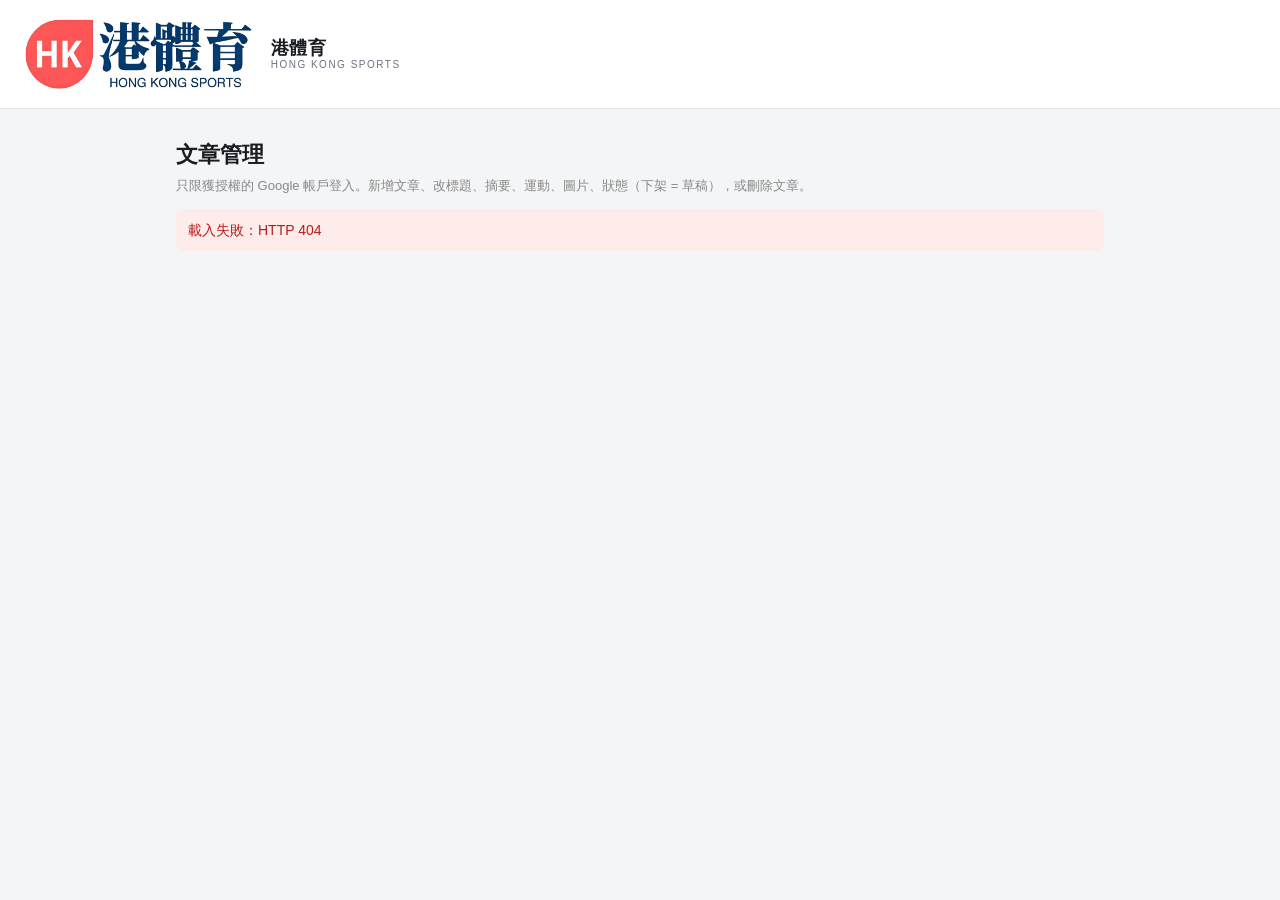
==== admin/index.html @ 8d858ec4 "Add hksports app code: API, admin, assets, migration, seed scaffold All 11 serverless functions (1 s" ====
<!DOCTYPE html>
<html lang="zh-Hant" data-theme="light">
<head>
<meta charset="UTF-8">
<meta name="viewport" content="width=device-width, initial-scale=1">
<title>管理後台 | 港體育</title>
<meta name="robots" content="noindex, nofollow">
<link rel="icon" href="../assets/favicon.png">
<link rel="stylesheet" href="../assets/style.css">
<style>
  .admin-wrap{max-width:960px;margin:0 auto;padding:24px 16px 80px}
  .admin-wrap h1{font-size:22px;margin:4px 0 4px}
  .muted{color:#888;font-size:13px}
  .admin-bar{display:flex;gap:8px;flex-wrap:wrap;align-items:center;margin:16px 0}
  .admin-bar input[type=search]{flex:1;min-width:200px;padding:9px 12px;font-size:15px;border:1px solid #ccc;border-radius:8px;background:var(--card,#fff);color:inherit}
  .admin-bar select{padding:9px;font-size:15px;border:1px solid #ccc;border-radius:8px;background:var(--card,#fff);color:inherit}
  .abtn{cursor:pointer}
  .alist{width:100%;border-collapse:collapse;font-size:14px}
  .alist th,.alist td{border-bottom:1px solid #e5e5e5;padding:9px 6px;text-align:left;vertical-align:top}
  .alist th{color:#888;font-weight:600;font-size:12px}
  .badge{display:inline-block;padding:2px 8px;border-radius:20px;font-size:12px;background:#e8f5e9;color:#2e7d32}
  .badge.draft{background:#fff3e0;color:#e65100}
  .edit-form label{display:block;font-size:13px;color:#888;margin:12px 0 4px}
  .edit-form input[type=text],.edit-form textarea,.edit-form select{width:100%;padding:9px 10px;font-size:15px;border:1px solid #ccc;border-radius:8px;background:var(--card,#fff);color:inherit;box-sizing:border-box}
  .edit-form textarea{min-height:70px;resize:vertical}
  .row2{display:grid;grid-template-columns:1fr 1fr;gap:0 16px}
  @media(max-width:640px){.row2{grid-template-columns:1fr}}
  .hidden{display:none!important}
  #msg{margin:12px 0;padding:10px 12px;border-radius:8px;background:#e3f2fd;color:#1565c0;font-size:14px}
  #msg.err{background:#fdecea;color:#b71c1c}
  .pager{display:flex;gap:10px;align-items:center;margin:16px 0}
</style>
<script>try{var _t=localStorage.getItem("hks_theme")||(matchMedia("(prefers-color-scheme: dark)").matches?"dark":"light");document.documentElement.dataset.theme=_t;}catch(e){}</script>
<!-- Vercel Web Analytics: window.va stub + script. This is exactly what
     @vercel/analytics v2 inject() does in production (it loads
     /_vercel/insights/script.js); no npm package is needed for a
     no-build static site. -->
<script>
  window.va = window.va || function () { (window.vaq = window.vaq || []).push(arguments); };
</script>
<script defer src="/_vercel/insights/script.js"></script>
</head>
<body>
<header class="topbar">
  <a class="brand" href="../" aria-label="home">
    <img class="logo-img" src="../assets/logo-light.png" alt="港體育 Hong Kong Sports">
    <span class="brand-name"><strong>港體育</strong><small>HONG KONG SPORTS</small></span>
  </a>
</header>
<main class="admin-wrap">
  <h1>文章管理</h1>
  <p class="muted">只限獲授權的 Google 帳戶登入。新增文章、改標題、摘要、運動、圖片、狀態（下架 = 草稿），或刪除文章。</p>
  <div id="msg" class="hidden"></div>

  <div id="setupBox" class="hidden">
    <p>後台未設定好：伺服器未設定 GOOGLE_CLIENT_ID、ADMIN_EMAILS 或 ADMIN_SESSION_SECRET。請先設定好環境變數再登入。</p>
  </div>

  <div id="signinBox" class="hidden">
    <p>請用獲授權的 Google 帳戶登入：</p>
    <div id="gsiBtn"></div>
  </div>

  <div id="adminBox" class="hidden">
    <div class="admin-bar">
      <span id="whoami" class="muted"></span>
      <button class="abtn" id="logoutBtn" type="button">登出</button>
    </div>
    <div class="admin-bar">
      <input type="search" id="q" placeholder="搜尋標題 / 摘要 / slug…" aria-label="搜尋">
      <select id="statusFilter" aria-label="狀態">
        <option value="">全部狀態</option>
        <option value="published">已發佈</option>
        <option value="draft">草稿（已下架）</option>
      </select>
      <button class="abtn primary" id="searchBtn" type="button">搜尋</button>
    </div>
    <table class="alist">
      <thead><tr><th style="width:92px">日期</th><th>標題（繁）</th><th style="width:70px">運動</th><th style="width:64px">狀態</th><th style="width:64px"></th></tr></thead>
      <tbody id="rows"><tr><td colspan="5" class="muted">載入中…</td></tr></tbody>
    </table>
    <div class="pager">
      <button class="abtn" id="prevBtn" type="button">‹ 上一頁</button>
      <span id="pageInfo" class="muted"></span>
      <button class="abtn" id="nextBtn" type="button">下一頁 ›</button>
    </div>

    <div class="admin-bar">
      <button class="abtn primary" id="newBtn" type="button">＋ 新增文章</button>
    </div>

    <div id="createBox" class="hidden">
      <h2 style="font-size:18px;margin:24px 0 4px">新增文章</h2>
      <p class="muted">標題至少填繁體或英文其中一個。Slug 留空會自動由英文標題產生（只可用細階英文字母、數字、連字號，唔可以用點）。發佈時間留空即係而家。</p>
      <form class="edit-form" id="createForm">
        <div class="row2">
          <div><label>Slug（可留空自動產生）</label><input type="text" id="c_slug" placeholder="例如 20261113-example-news"></div>
          <div><label>運動</label><input type="text" id="c_sport" placeholder="例如 football"></div>
          <div><label>標題（繁體）</label><input type="text" id="c_title_zh_hant"></div>
          <div><label>標題（簡體）</label><input type="text" id="c_title_zh_hans"></div>
          <div><label>標題（英文）</label><input type="text" id="c_title_en"></div>
          <div><label>發佈時間（可留空 = 而家）</label><input type="text" id="c_published_at" placeholder="2026-11-13T10:00:00+08:00"></div>
        </div>
        <label>摘要（繁體）</label><textarea id="c_summary_zh_hant"></textarea>
        <label>摘要（簡體）</label><textarea id="c_summary_zh_hans"></textarea>
        <label>摘要（英文）</label><textarea id="c_summary_en"></textarea>
        <div class="row2">
          <div><label>標籤（繁體，逗號分隔）</label><input type="text" id="c_tags_zh_hant"></div>
          <div><label>標籤（簡體，逗號分隔）</label><input type="text" id="c_tags_zh_hans"></div>
          <div><label>標籤（英文，逗號分隔）</label><input type="text" id="c_tags_en"></div>
          <div><label>狀態</label><select id="c_status"><option value="published">已發佈</option><option value="draft">草稿（下架）</option></select></div>
        </div>
        <label>來源名稱</label><input type="text" id="c_source_name">
        <label>來源 URL</label><input type="text" id="c_source_url">
        <label>圖片 URL</label><input type="text" id="c_image_url">
        <label>AI 設計圖 prompt（有的話）</label><textarea id="c_image_prompt"></textarea>
        <div class="admin-bar">
          <button class="abtn primary" type="submit">建立文章</button>
          <button class="abtn" type="button" id="cancelCreateBtn">取消</button>
        </div>
      </form>
    </div>

    <div id="editBox" class="hidden">
      <h2 id="editTitle" style="font-size:18px;margin:24px 0 4px">編輯文章</h2>
      <p class="muted" id="editSlug"></p>
      <form class="edit-form" id="editForm">
        <div class="row2">
          <div><label>標題（繁體）</label><input type="text" id="f_title_zh_hant"></div>
          <div><label>標題（簡體）</label><input type="text" id="f_title_zh_hans"></div>
          <div><label>標題（英文）</label><input type="text" id="f_title_en"></div>
          <div><label>運動</label><input type="text" id="f_sport"></div>
        </div>
        <label>摘要（繁體）</label><textarea id="f_summary_zh_hant"></textarea>
        <label>摘要（簡體）</label><textarea id="f_summary_zh_hans"></textarea>
        <label>摘要（英文）</label><textarea id="f_summary_en"></textarea>
        <div class="row2">
          <div><label>標籤（繁體，逗號分隔）</label><input type="text" id="f_tags_zh_hant"></div>
          <div><label>標籤（簡體，逗號分隔）</label><input type="text" id="f_tags_zh_hans"></div>
          <div><label>標籤（英文，逗號分隔）</label><input type="text" id="f_tags_en"></div>
          <div><label>狀態</label><select id="f_status"><option value="published">已發佈</option><option value="draft">草稿（下架）</option></select></div>
        </div>
        <label>圖片 URL</label><input type="text" id="f_image_url">
        <label>R2 key（有的話）</label><input type="text" id="f_image_r2_key">
        <label>圖片說明</label><input type="text" id="f_image_caption">
        <label>頁尾註解</label><input type="text" id="f_footer_note">
        <div class="admin-bar">
          <button class="abtn primary" type="submit">儲存</button>
          <button class="abtn" type="button" id="cancelEditBtn">取消</button>
          <button class="abtn" type="button" id="deleteBtn" style="color:#b71c1c">刪除文章…</button>
        </div>
      </form>
    </div>
  </div>
</main>
<script>
(function(){
  "use strict";
  var $ = function(id){ return document.getElementById(id); };
  var state = { page: 1, limit: 30, total: 0, pages: 1, editing: null };
  var msgEl = $("msg");
  function showMsg(text, isErr){
    msgEl.textContent = text;
    msgEl.className = isErr ? "err" : "";
    msgEl.classList.remove("hidden");
  }
  function hideMsg(){ msgEl.classList.add("hidden"); }
  function esc(s){ return String(s == null ? "" : s).replace(/[&<>"]/g, function(c){ return {"&":"&amp;","<":"&lt;",">":"&gt;",'"':"&quot;"}[c]; }); }
  function api(path, opts){
    opts = opts || {};
    opts.headers = Object.assign({ "Content-Type": "application/json" }, opts.headers || {});
    return fetch(path, opts).then(function(r){
      return r.json().catch(function(){ return {}; }).then(function(j){
        if (!r.ok) throw new Error((j && j.error) || ("HTTP " + r.status));
        return j;
      });
    });
  }

  function loadGsi(clientId){
    var s = document.createElement("script");
    s.src = "https://accounts.google.com/gsi/client";
    s.async = true; s.defer = true;
    s.onload = function(){
      google.accounts.id.initialize({
        client_id: clientId,
        callback: function(resp){
          api("/api/admin/auth/callback", { method: "POST", body: JSON.stringify({ credential: resp.credential }) })
            .then(function(j){ showMsg("已登入：" + j.email); enterAdmin(j.email); })
            .catch(function(e){ showMsg("登入失敗：" + e.message, true); });
        }
      });
      google.accounts.id.renderButton($("gsiBtn"), { theme: "outline", size: "large", text: "signin_with" });
    };
    s.onerror = function(){ showMsg("載入 Google 登入失敗，請檢查網絡後重新整理。", true); };
    document.head.appendChild(s);
  }

  function enterAdmin(email){
    $("signinBox").classList.add("hidden");
    $("setupBox").classList.add("hidden");
    $("adminBox").classList.remove("hidden");
    $("whoami").textContent = email ? ("已登入：" + email) : "";
    loadList();
  }

  function loadList(){
    hideMsg();
    var params = new URLSearchParams({
      page: String(state.page), limit: String(state.limit),
      q: $("q").value.trim(), status: $("statusFilter").value,
    });
    api("/api/admin/articles?" + params.toString()).then(function(j){
      state.total = j.total; state.pages = j.pages;
      var rows = j.articles || [];
      var html = "";
      if (!rows.length) html = '<tr><td colspan="5" class="muted">沒有文章。</td></tr>';
      for (var i = 0; i < rows.length; i++){
        var a = rows[i];
        var title = (a.title_zh_hant || a.title_en || a.id || "");
        html += "<tr><td>" + esc((a.published_at || "").slice(0, 10)) + "</td>"
          + "<td>" + esc(title) + "<br><span class='muted'>" + esc(a.id || "") + "</span></td>"
          + "<td>" + esc(a.sport || "") + "</td>"
          + "<td><span class='badge" + (a.status === "draft" ? " draft" : "") + "'>" + (a.status === "draft" ? "草稿" : "已發佈") + "</span></td>"
          + "<td><button class='abtn' type='button' data-edit='" + esc(a.id || "") + "'>編輯</button></td></tr>";
      }
      $("rows").innerHTML = html;
      $("pageInfo").textContent = "第 " + j.page + " / " + j.pages + " 頁，共 " + j.total + " 篇";
      $("prevBtn").disabled = j.page <= 1;
      $("nextBtn").disabled = j.page >= j.pages;
    }).catch(function(e){ showMsg("載入失敗：" + e.message, true); });
  }

  $("rows").addEventListener("click", function(ev){
    var b = ev.target.closest("[data-edit]");
    if (b) openEdit(b.getAttribute("data-edit"));
  });

  function tagsToText(arr){ return Array.isArray(arr) ? arr.join("，") : ""; }
  function textToTags(s){
    return String(s || "").split(/[,，、]/).map(function(t){ return t.trim(); }).filter(Boolean);
  }

  function openEdit(id){
    hideMsg();
    api("/api/admin/articles?id=" + encodeURIComponent(id)).then(function(j){
      var a = j.article;
      state.editing = a.id;
      $("editTitle").textContent = "編輯文章";
      $("editSlug").textContent = a.id + " · " + (a.published_at || "");
      $("f_title_zh_hant").value = a.title_zh_hant || "";
      $("f_title_zh_hans").value = a.title_zh_hans || "";
      $("f_title_en").value = a.title_en || "";
      $("f_sport").value = a.sport || "";
      $("f_summary_zh_hant").value = a.summary_zh_hant || "";
      $("f_summary_zh_hans").value = a.summary_zh_hans || "";
      $("f_summary_en").value = a.summary_en || "";
      $("f_tags_zh_hant").value = tagsToText(a.tags_zh_hant);
      $("f_tags_zh_hans").value = tagsToText(a.tags_zh_hans);
      $("f_tags_en").value = tagsToText(a.tags_en);
      $("f_status").value = a.status || "published";
      $("f_image_url").value = a.image_url || "";
      $("f_image_r2_key").value = a.image_r2_key || "";
      $("f_image_caption").value = a.image_caption || "";
      $("f_footer_note").value = a.footer_note || "";
      $("editBox").classList.remove("hidden");
      $("editBox").scrollIntoView({ behavior: "smooth" });
    }).catch(function(e){ showMsg("開啟失敗：" + e.message, true); });
  }

  $("editForm").addEventListener("submit", function(ev){
    ev.preventDefault();
    if (!state.editing) return;
    var body = {
      title_zh_hant: $("f_title_zh_hant").value,
      title_zh_hans: $("f_title_zh_hans").value,
      title_en: $("f_title_en").value,
      sport: $("f_sport").value,
      summary_zh_hant: $("f_summary_zh_hant").value,
      summary_zh_hans: $("f_summary_zh_hans").value,
      summary_en: $("f_summary_en").value,
      tags_zh_hant: textToTags($("f_tags_zh_hant").value),
      tags_zh_hans: textToTags($("f_tags_zh_hans").value),
      tags_en: textToTags($("f_tags_en").value),
      status: $("f_status").value,
      image_url: $("f_image_url").value.trim() || null,
      image_r2_key: $("f_image_r2_key").value.trim() || null,
      image_caption: $("f_image_caption").value.trim() || null,
      footer_note: $("f_footer_note").value.trim() || null,
    };
    api("/api/admin/articles?id=" + encodeURIComponent(state.editing), { method: "PATCH", body: JSON.stringify(body) })
      .then(function(){ showMsg("已儲存。"); loadList(); })
      .catch(function(e){ showMsg("儲存失敗：" + e.message, true); });
  });

  $("cancelEditBtn").addEventListener("click", function(){
    state.editing = null;
    $("editBox").classList.add("hidden");
  });

  $("deleteBtn").addEventListener("click", function(){
    if (!state.editing) return;
    if (!confirm("確定刪除這篇文章嗎？此操作無法復原。\n" + state.editing)) return;
    api("/api/admin/articles?id=" + encodeURIComponent(state.editing), { method: "DELETE" })
      .then(function(){ showMsg("已刪除。"); state.editing = null; $("editBox").classList.add("hidden"); loadList(); })
      .catch(function(e){ showMsg("刪除失敗：" + e.message, true); });
  });

  $("newBtn").addEventListener("click", function(){
    hideMsg();
    $("createBox").classList.remove("hidden");
    $("createBox").scrollIntoView({ behavior: "smooth" });
  });

  $("cancelCreateBtn").addEventListener("click", function(){
    $("createBox").classList.add("hidden");
  });

  $("createForm").addEventListener("submit", function(ev){
    ev.preventDefault();
    var body = {
      slug: $("c_slug").value.trim() || undefined,
      title_zh_hant: $("c_title_zh_hant").value,
      title_zh_hans: $("c_title_zh_hans").value,
      title_en: $("c_title_en").value,
      sport: $("c_sport").value,
      published_at: $("c_published_at").value.trim() || undefined,
      summary_zh_hant: $("c_summary_zh_hant").value,
      summary_zh_hans: $("c_summary_zh_hans").value,
      summary_en: $("c_summary_en").value,
      tags_zh_hant: textToTags($("c_tags_zh_hant").value),
      tags_zh_hans: textToTags($("c_tags_zh_hans").value),
      tags_en: textToTags($("c_tags_en").value),
      status: $("c_status").value,
      source_name: $("c_source_name").value.trim() || null,
      source_url: $("c_source_url").value.trim() || null,
      image_url: $("c_image_url").value.trim() || null,
      image_prompt: $("c_image_prompt").value.trim() || null,
    };
    api("/api/admin/articles", { method: "POST", body: JSON.stringify(body) })
      .then(function(j){
        showMsg("已建立文章：" + (j.url || ("/a/" + j.article.slug + ".html")));
        $("createBox").classList.add("hidden");
        $("createForm").reset();
        state.page = 1; loadList();
      })
      .catch(function(e){ showMsg("建立失敗：" + e.message, true); });
  });

  $("searchBtn").addEventListener("click", function(){ state.page = 1; loadList(); });
  $("q").addEventListener("keydown", function(ev){ if (ev.key === "Enter"){ ev.preventDefault(); state.page = 1; loadList(); } });
  $("statusFilter").addEventListener("change", function(){ state.page = 1; loadList(); });
  $("prevBtn").addEventListener("click", function(){ if (state.page > 1){ state.page--; loadList(); } });
  $("nextBtn").addEventListener("click", function(){ if (state.page < state.pages){ state.page++; loadList(); } });

  // Logout is server-side: the session cookie is HttpOnly, so JavaScript
  // cannot clear it (the old document.cookie line never worked — the
  // session stayed valid until expiry). POST { action: "logout" } to the
  // auth callback and the server expires the cookie, then reload to the
  // sign-in screen. No new function is needed — the existing callback
  // endpoint handles logout, keeping us under Vercel's 12-function
  // Hobby limit.
  $("logoutBtn").addEventListener("click", function(){
    api("/api/admin/auth/callback", { method: "POST", body: JSON.stringify({ action: "logout" }) })
      .then(function(){ location.reload(); })
      .catch(function(e){ showMsg("登出失敗：" + e.message, true); });
  });

  // Boot: check config, then check whether already signed in.
  api("/api/admin/config").then(function(cfg){
    if (!cfg.configured || !cfg.clientId){
      $("setupBox").classList.remove("hidden");
      return;
    }
    return api("/api/admin/articles?limit=1").then(function(){
      enterAdmin("");
    }).catch(function(){
      $("signinBox").classList.remove("hidden");
      loadGsi(cfg.clientId);
    });
  }).catch(function(e){ showMsg("載入失敗：" + e.message, true); });
})();
</script>
</body>
</html>
---- assets/style.css ----
/* 中港體育速報 HK-China Sports Express */
*{box-sizing:border-box;margin:0;padding:0}
:root{
  --bg:#f4f5f7;--card:#ffffff;--text:#191c20;--muted:#6b7280;
  --accent:#d8232a;--accent-soft:#fdeeee;--border:#e4e6eb;
  --chip:#eceef1;--chip-text:#3c4046;--shadow:0 1px 4px rgba(0,0,0,.08);
  --radius:12px;--header-bg:rgba(255,255,255,.94);
}
[data-theme="dark"]{
  --bg:#0e1013;--card:#171b21;--text:#e9ebee;--muted:#9aa1ab;
  --accent:#ff5257;--accent-soft:#2b1718;--border:#242a33;
  --chip:#20262e;--chip-text:#c9ced6;--shadow:0 1px 4px rgba(0,0,0,.45);
  --header-bg:rgba(14,16,19,.94);
}
html{-webkit-text-size-adjust:100%}
body{font-family:-apple-system,BlinkMacSystemFont,"Segoe UI","PingFang HK","PingFang SC","Hiragino Sans GB","Microsoft JhengHei","Microsoft YaHei",Roboto,"Helvetica Neue",Arial,sans-serif;background:var(--bg);color:var(--text);line-height:1.6;transition:background .25s,color .25s}
a{color:inherit}
img{display:block;max-width:100%}

/* header */
.topbar{position:sticky;top:0;z-index:50;display:flex;align-items:center;justify-content:space-between;gap:12px;padding:10px 16px;background:var(--header-bg);backdrop-filter:blur(10px);-webkit-backdrop-filter:blur(10px);border-bottom:1px solid var(--border)}
.brand{display:flex;align-items:center;gap:10px;text-decoration:none}
.brand .logo-img{height:88px;width:auto;border-radius:10px}
@media (max-width:640px){.brand .logo-img{height:64px}}
.brand-name{display:flex;flex-direction:column;line-height:1.25}
.brand-name strong{font-size:18px;letter-spacing:.5px}
.brand-name small{font-size:10px;color:var(--muted);letter-spacing:1.5px}
.controls{display:flex;align-items:center;gap:8px}
.lang-switch{display:flex;background:var(--chip);border-radius:999px;padding:3px}
.lang-switch button{border:0;background:transparent;color:var(--chip-text);font-size:13px;font-weight:600;padding:5px 11px;border-radius:999px;cursor:pointer}
.lang-switch button.active{background:var(--accent);color:#fff}
.icon-btn{border:1px solid var(--border);background:var(--card);color:var(--text);width:36px;height:36px;border-radius:50%;font-size:17px;cursor:pointer;display:flex;align-items:center;justify-content:center;box-shadow:var(--shadow)}

/* toolbar */
.toolbar{max-width:1180px;margin:0 auto;padding:16px 16px 4px}
.searchbar{width:100%;padding:11px 14px;font-size:15px;border:1px solid var(--border);border-radius:999px;background:var(--card);color:var(--text);outline:none}
.searchbar:focus{border-color:var(--accent)}
.chips{display:flex;gap:8px;overflow-x:auto;padding:12px 2px;scrollbar-width:none}
.chips::-webkit-scrollbar{display:none}
.chip{flex:0 0 auto;border:1px solid var(--border);background:var(--chip);color:var(--chip-text);font-size:13px;font-weight:600;padding:7px 14px;border-radius:999px;cursor:pointer;white-space:nowrap}
.chip.active{background:var(--accent);border-color:var(--accent);color:#fff}
.chip .n{opacity:.65;font-weight:400;font-size:12px}

/* meta + cards */
.meta{max-width:1180px;margin:0 auto;padding:2px 18px 8px;color:var(--muted);font-size:13px}
.cards{max-width:1180px;margin:0 auto;padding:6px 16px 8px;display:grid;gap:16px;grid-template-columns:1fr}
@media(min-width:640px){.cards{grid-template-columns:1fr 1fr}}
@media(min-width:1024px){.cards{grid-template-columns:1fr 1fr 1fr}}
.card{background:var(--card);border:1px solid var(--border);border-radius:var(--radius);overflow:hidden;box-shadow:var(--shadow);display:flex;flex-direction:column;transition:transform .15s}
.card:hover{transform:translateY(-2px)}
.thumb{position:relative;aspect-ratio:16/9;background:linear-gradient(135deg,var(--accent-soft),var(--chip));overflow:hidden;text-decoration:none}
.thumb img{width:100%;height:100%;object-fit:cover}
.thumb .noimg{position:absolute;inset:0;display:flex;align-items:center;justify-content:center;font-size:44px;opacity:.5}
.card-body{padding:14px 16px;display:flex;flex-direction:column;gap:8px;flex:1}
.card-top{display:flex;align-items:center;gap:8px;font-size:12px;color:var(--muted)}
.sport-tag{background:var(--accent-soft);color:var(--accent);font-weight:700;padding:2px 10px;border-radius:999px;font-size:12px}
.card-title{font-size:17px;line-height:1.45;font-weight:700}
.card-title a{text-decoration:none}
.card-title a:hover{color:var(--accent)}
.card-summary{font-size:14px;color:var(--muted);display:-webkit-box;-webkit-line-clamp:3;-webkit-box-orient:vertical;overflow:hidden}
.tags{display:flex;flex-wrap:wrap;gap:6px}
.tag{font-size:12px;background:var(--chip);color:var(--chip-text);border-radius:999px;padding:3px 10px;cursor:pointer;border:0}
.tag:hover{background:var(--accent);color:#fff}
.card-foot{margin-top:auto;display:flex;align-items:center;justify-content:space-between;gap:8px;padding-top:8px;border-top:1px solid var(--border)}
.src{font-size:12px;color:var(--muted)}
.actions{display:flex;gap:6px}
.abtn{border:1px solid var(--border);background:var(--card);color:var(--text);font-size:12px;font-weight:600;padding:6px 10px;border-radius:8px;cursor:pointer;text-decoration:none;display:inline-flex;align-items:center;gap:4px}
.abtn.primary{background:var(--accent);border-color:var(--accent);color:#fff}
.abtn:hover{filter:brightness(1.08)}

/* load more / empty */
.loadmore{text-align:center;padding:18px}
.btn{border:1px solid var(--border);background:var(--card);color:var(--text);font-size:14px;font-weight:600;padding:10px 26px;border-radius:999px;cursor:pointer}
.btn.ghost{background:transparent}
.btn:hover{border-color:var(--accent);color:var(--accent)}
.empty{text-align:center;color:var(--muted);padding:40px 16px}
footer{border-top:1px solid var(--border);margin-top:24px;padding:20px 16px;text-align:center;color:var(--muted);font-size:12px}

/* toast */
.toast{position:fixed;left:50%;bottom:28px;transform:translateX(-50%) translateY(20px);background:#222;color:#fff;font-size:14px;padding:10px 20px;border-radius:999px;opacity:0;pointer-events:none;transition:all .25s;z-index:99}
.toast.show{opacity:1;transform:translateX(-50%) translateY(0)}

/* article page */
.article-wrap{max-width:760px;margin:24px auto;padding:0 16px}
.article-wrap .card{font-size:16px}
.article-hero{width:100%;border-radius:var(--radius);overflow:hidden;margin-bottom:16px;background:linear-gradient(135deg,var(--accent-soft),var(--chip))}
.article-hero img{width:100%;max-height:420px;object-fit:cover}
.article-hero .noimg{display:flex;align-items:center;justify-content:center;min-height:180px;font-size:56px;opacity:.6}
.article-wrap h1{font-size:24px;line-height:1.4;margin:10px 0}
.article-wrap .lead{font-size:16px;color:var(--text);margin:12px 0}
.article-wrap .alt-titles{margin:14px 0;padding:12px;border-left:3px solid var(--accent);background:var(--card);border-radius:0 8px 8px 0}
.article-wrap .alt-titles p{font-size:13px;color:var(--muted);margin:4px 0}
.backlink{display:inline-block;margin:16px; font-size:14px;color:var(--accent);text-decoration:none;font-weight:600}

/* official social embed */
.embed-wrap{margin:20px 0;padding:16px;background:var(--card);border:1px solid var(--border);border-radius:var(--radius)}
.embed-label{font-size:14px;font-weight:700;margin-bottom:10px}
.embed-video{position:relative;aspect-ratio:16/9;overflow:hidden;border-radius:8px;background:#000}
.embed-video iframe{position:absolute;inset:0;width:100%;height:100%;border:0}
.embed-caption{font-size:12px;color:var(--muted);margin-top:8px}
.embed-social{display:flex;justify-content:center}
.embed-social .twitter-tweet,.embed-social .instagram-media{margin:0 auto !important;max-width:100%}

/* article topbar: backlink + language switch + theme toggle (2026-11-04) */
.article-topbar{display:flex;justify-content:space-between;align-items:center;gap:10px;max-width:760px;margin:0 auto;padding:14px 16px 0}
.article-topbar .backlink{margin:0}
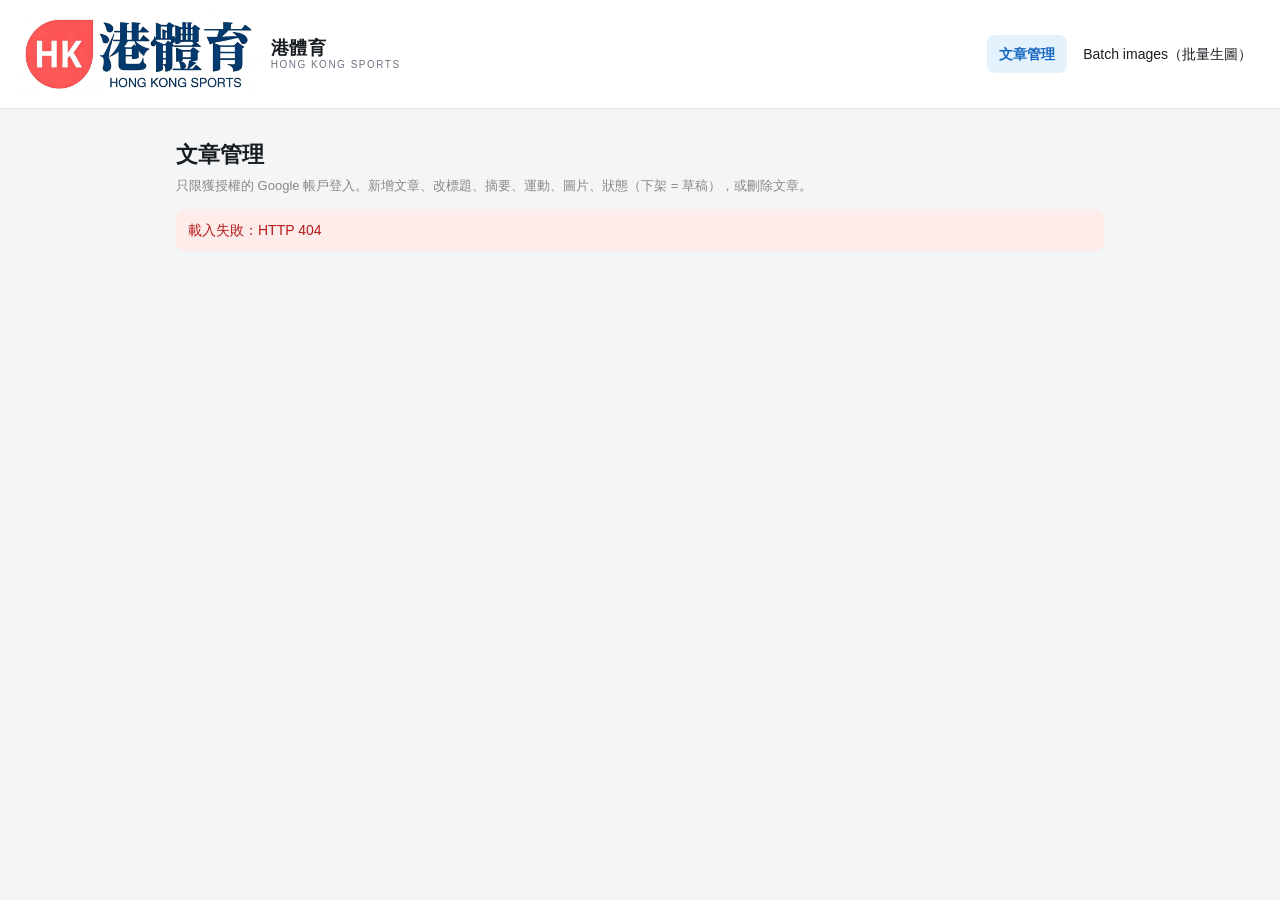
==== commit 0e6d790c: "Add sports batch images admin (own tables, own batch; auto flow paused for manual testing)" ====
--- a/admin/index.html
+++ b/admin/index.html
@@ -15,6 +15,9 @@
   .admin-bar input[type=search]{flex:1;min-width:200px;padding:9px 12px;font-size:15px;border:1px solid #ccc;border-radius:8px;background:var(--card,#fff);color:inherit}
   .admin-bar select{padding:9px;font-size:15px;border:1px solid #ccc;border-radius:8px;background:var(--card,#fff);color:inherit}
   .abtn{cursor:pointer}
+  .admin-nav{margin-left:auto;display:flex;gap:4px;align-items:center;flex-wrap:wrap}
+  .admin-nav a{padding:8px 12px;border-radius:8px;font-size:14px;color:inherit;text-decoration:none;white-space:nowrap}
+  .admin-nav a.active{background:#e3f2fd;color:#1565c0;font-weight:700}
   .alist{width:100%;border-collapse:collapse;font-size:14px}
   .alist th,.alist td{border-bottom:1px solid #e5e5e5;padding:9px 6px;text-align:left;vertical-align:top}
   .alist th{color:#888;font-weight:600;font-size:12px}
@@ -46,6 +49,10 @@
     <img class="logo-img" src="../assets/logo-light.png" alt="港體育 Hong Kong Sports">
     <span class="brand-name"><strong>港體育</strong><small>HONG KONG SPORTS</small></span>
   </a>
+  <nav class="admin-nav" aria-label="管理選單">
+    <a href="/admin/" class="active">文章管理</a>
+    <a href="/admin/batch/">Batch images（批量生圖）</a>
+  </nav>
 </header>
 <main class="admin-wrap">
   <h1>文章管理</h1>
@@ -204,6 +211,11 @@
     loadList();
   }
 
+  // Admin list date is the Hong Kong publish date (published_at is an instant;
+  // the raw string is UTC from Supabase, so slicing it would show the previous
+  // day for early-morning Hong Kong articles).
+  function hktDate(s){ var d = new Date(s || ""); if (isNaN(d.getTime())) return (s || "").slice(0, 10); return new Date(d.getTime() + 8 * 3600 * 1000).toISOString().slice(0, 10); }
+
   function loadList(){
     hideMsg();
     var params = new URLSearchParams({
@@ -218,7 +230,7 @@
       for (var i = 0; i < rows.length; i++){
         var a = rows[i];
         var title = (a.title_zh_hant || a.title_en || a.id || "");
-        html += "<tr><td>" + esc((a.published_at || "").slice(0, 10)) + "</td>"
+        html += "<tr><td>" + esc(hktDate(a.published_at)) + "</td>"
           + "<td>" + esc(title) + "<br><span class='muted'>" + esc(a.id || "") + "</span></td>"
           + "<td>" + esc(a.sport || "") + "</td>"
           + "<td><span class='badge" + (a.status === "draft" ? " draft" : "") + "'>" + (a.status === "draft" ? "草稿" : "已發佈") + "</span></td>"
--- a/assets/style.css
+++ b/assets/style.css
@@ -83,7 +83,7 @@
 /* article page */
 .article-wrap{max-width:760px;margin:24px auto;padding:0 16px}
 .article-wrap .card{font-size:16px}
-.article-hero{width:100%;border-radius:var(--radius);overflow:hidden;margin-bottom:16px;background:linear-gradient(135deg,var(--accent-soft),var(--chip))}
+.article-hero{position:relative;width:100%;border-radius:var(--radius);overflow:hidden;margin-bottom:16px;background:linear-gradient(135deg,var(--accent-soft),var(--chip))}
 .article-hero img{width:100%;max-height:420px;object-fit:cover}
 .article-hero .noimg{display:flex;align-items:center;justify-content:center;min-height:180px;font-size:56px;opacity:.6}
 .article-wrap h1{font-size:24px;line-height:1.4;margin:10px 0}
